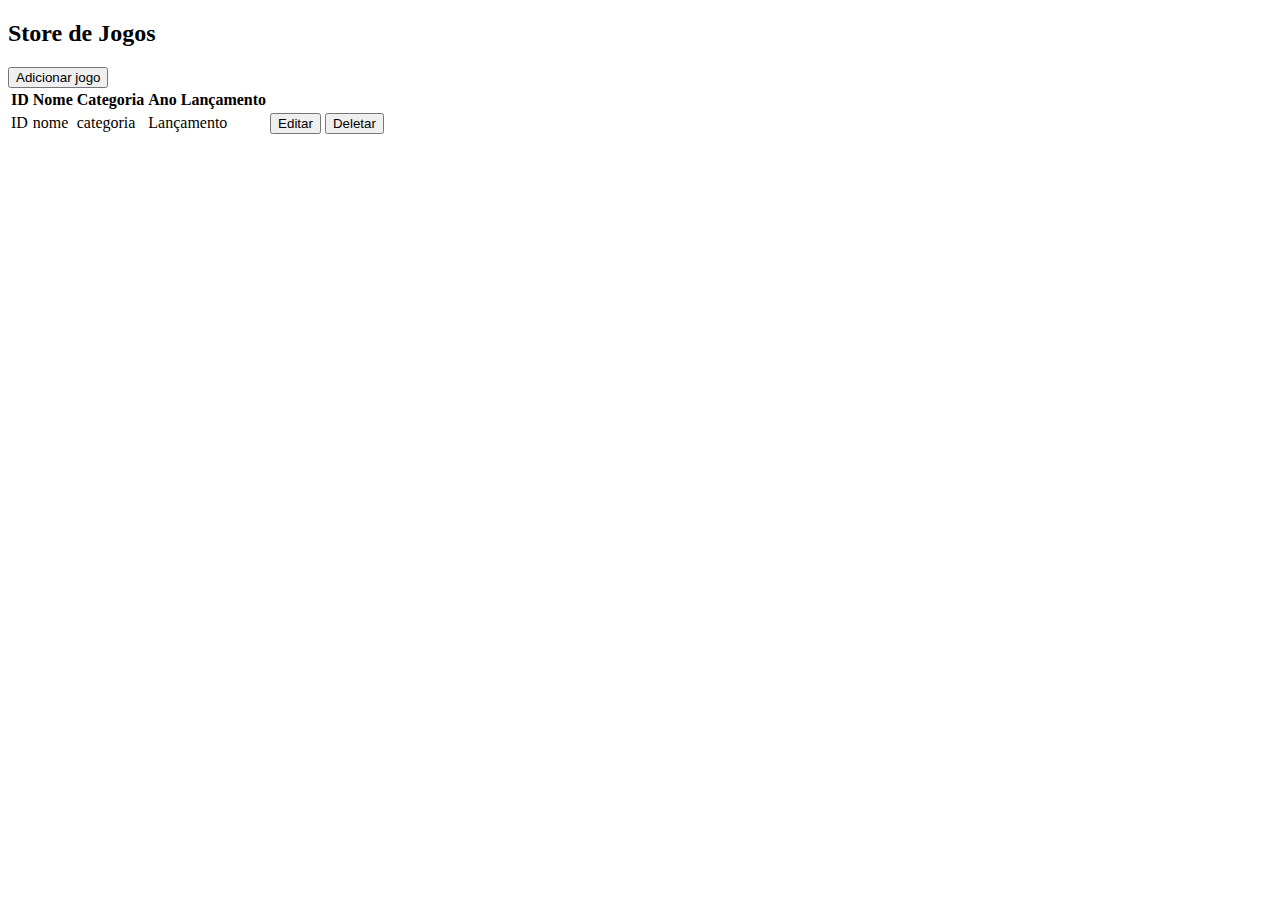
==== target/classes/templates/index.html @ 73bc6f87 "first commit" ====
<!DOCTYPE html>
<html lang="en" xmlns:th="http://thymeleaf.org">
<head>
    <meta charset="UTF-8">
    <title>Title</title>
    <link rel="stylesheet" href="index.css" />
    <link rel="stylesheet" href="https://stackpath.bootstrapcdn.com/bootstrap/4.5.0/css/bootstrap.min.css" integrity="sha384-9aIt2nRpC12Uk9gS9baDl411NQApFmC26EwAOH8WgZl5MYYxFfc+NcPb1dKGj7Sk" crossorigin="anonymous" />
</head>
<body>
    <div class="cabecalho text-center">
        <h2 class="">Store de Jogos</h2>
        <a href="/adicionar">
            <button class="btn btn-success mt-4 mb-4">
                Adicionar jogo
            </button>
        </a>
    </div>
    <table class="table table-hover table-dark">
        <thead class="thead-dark">
            <tr>
                <th scope="col">ID</th>
                <th scope="col">Nome</th>
                <th scope="col">Categoria</th>
                <th scope="col">Ano Lançamento</th>
            </tr>
        </thead>
        <tbody>
            <tr th:each="jogo : ${jogosList}">
                <td th:text="${jogo.id}">ID</td>
                <td th:text="${jogo.nome}"> nome</td>
                <td th:text="${jogo.categoria}">categoria</td>
                <td th:text="${jogo.anoLancamento}">Lançamento</td>
                <td>
                    <a th:href="@{'/editar/' + ${jogo.id}}">
                        <button class="btn btn-warning">Editar</button>
                    </a>
                </td>
                <td>
                    <a th:href="@{'/deletar/' + ${jogo.id}}">
                        <button class="btn btn-danger">Deletar</button>
                    </a>
                </td>
            </tr>
        </tbody>
    </table>
</body>
<script src="https://code.jquery.com/jquery-3.5.1.slim.min.js" integrity="sha384-DfXdz2htPH0lsSSs5nCTpuj/zy4C+OGpamoFVy38MVBnE+IbbVYUew+OrCXaRkfj" crossorigin="anonymous"></script>
<script src="https://cdn.jsdelivr.net/npm/popper.js@1.16.0/dist/umd/popper.min.js" integrity="sha384-Q6E9RHvbIyZFJoft+2mJbHaEWldlvI9IOYy5n3zV9zzTtmI3UksdQRVvoxMfooAo" crossorigin="anonymous"></script>
<script src="https://stackpath.bootstrapcdn.com/bootstrap/4.5.0/js/bootstrap.min.js" integrity="sha384-OgVRvuATP1z7JjHLkuOU7Xw704+h835Lr+6QL9UvYjZE3Ipu6Tp75j7Bh/kR0JKI" crossorigin="anonymous"></script>
</html>
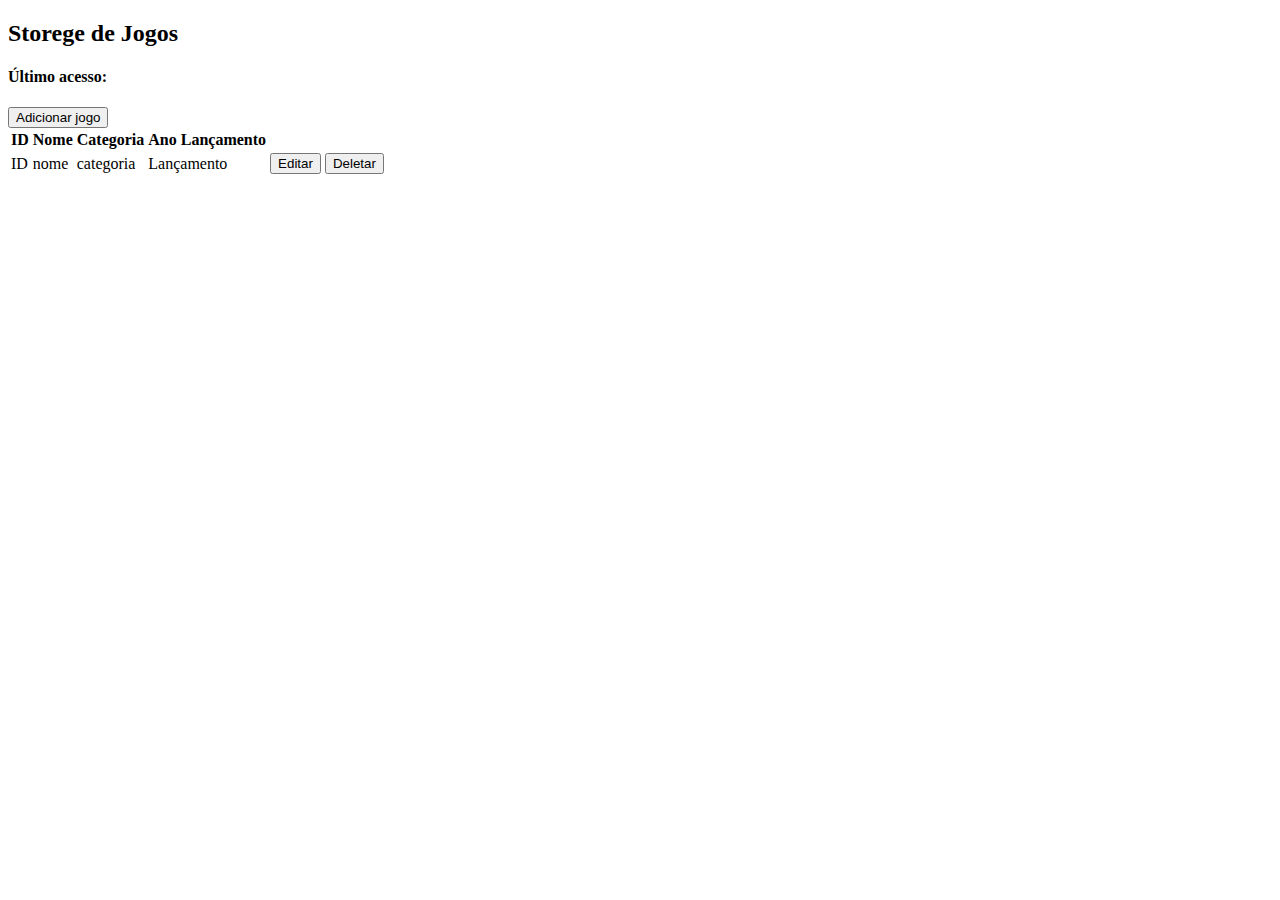
==== commit 005ce779: "second commit" ====
--- a/target/classes/templates/index.html
+++ b/target/classes/templates/index.html
@@ -6,9 +6,11 @@
     <link rel="stylesheet" href="index.css" />
     <link rel="stylesheet" href="https://stackpath.bootstrapcdn.com/bootstrap/4.5.0/css/bootstrap.min.css" integrity="sha384-9aIt2nRpC12Uk9gS9baDl411NQApFmC26EwAOH8WgZl5MYYxFfc+NcPb1dKGj7Sk" crossorigin="anonymous" />
 </head>
-<body>
+<body class="geral">
     <div class="cabecalho text-center">
-        <h2 class="">Store de Jogos</h2>
+        <h2 class="">Storege de Jogos</h2>
+        <h4>Último acesso:</h4>
+        <p th:text="${cookie}"></p>
         <a href="/adicionar">
             <button class="btn btn-success mt-4 mb-4">
                 Adicionar jogo
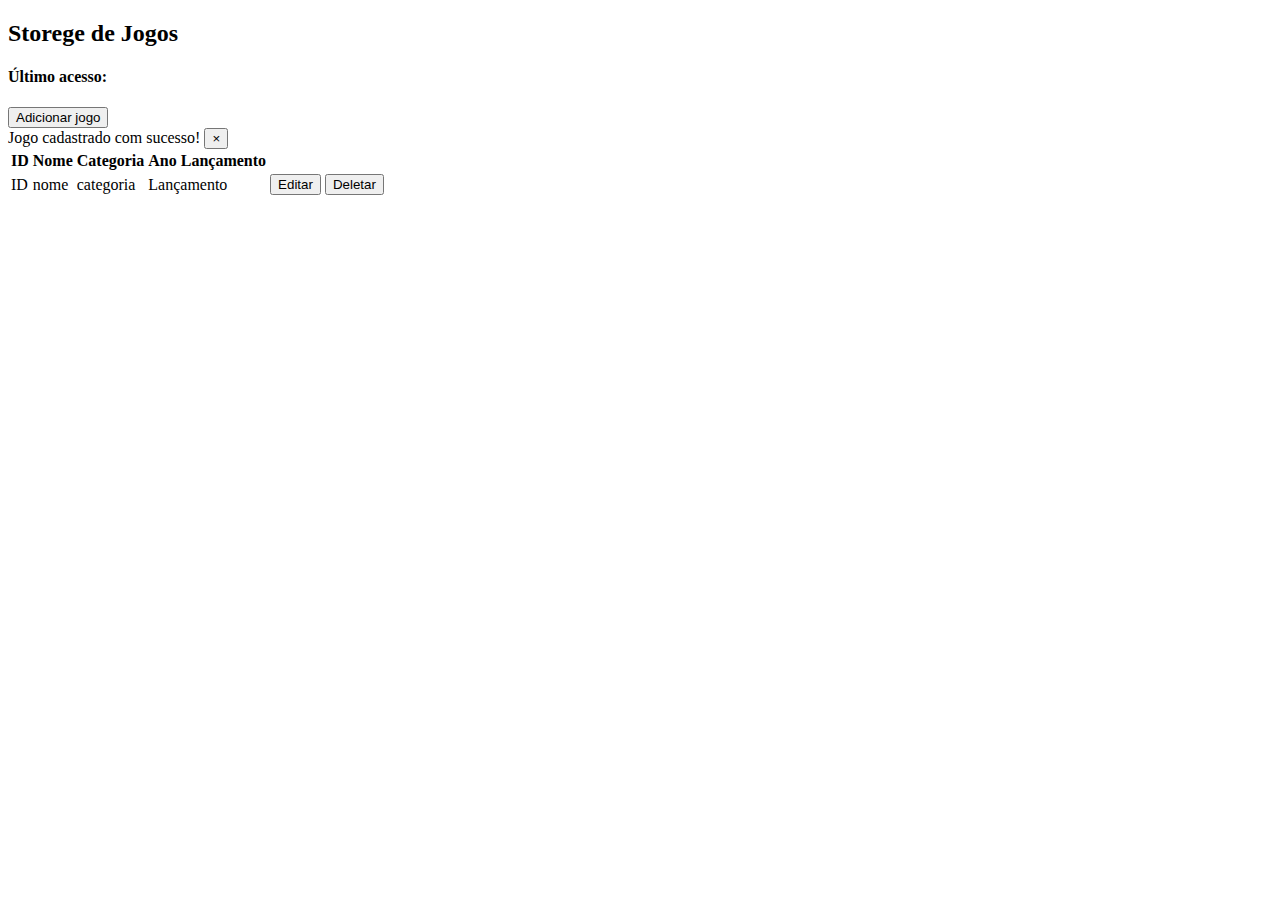
==== commit cd6fbe14: "third commit" ====
--- a/target/classes/templates/index.html
+++ b/target/classes/templates/index.html
@@ -2,7 +2,7 @@
 <html lang="en" xmlns:th="http://thymeleaf.org">
 <head>
     <meta charset="UTF-8">
-    <title>Title</title>
+    <title>Home</title>
     <link rel="stylesheet" href="index.css" />
     <link rel="stylesheet" href="https://stackpath.bootstrapcdn.com/bootstrap/4.5.0/css/bootstrap.min.css" integrity="sha384-9aIt2nRpC12Uk9gS9baDl411NQApFmC26EwAOH8WgZl5MYYxFfc+NcPb1dKGj7Sk" crossorigin="anonymous" />
 </head>
@@ -16,6 +16,12 @@
                 Adicionar jogo
             </button>
         </a>
+    </div>
+    <div th:if="${success}" class="alert alert-success alert-dismissible fade show" role="alert">
+        Jogo cadastrado com sucesso!
+        <button type="button" class="close" data-dismiss="alert" aria-label="Close">
+            <span aria-hidden="true">&times;</span>
+        </button>
     </div>
     <table class="table table-hover table-dark">
         <thead class="thead-dark">
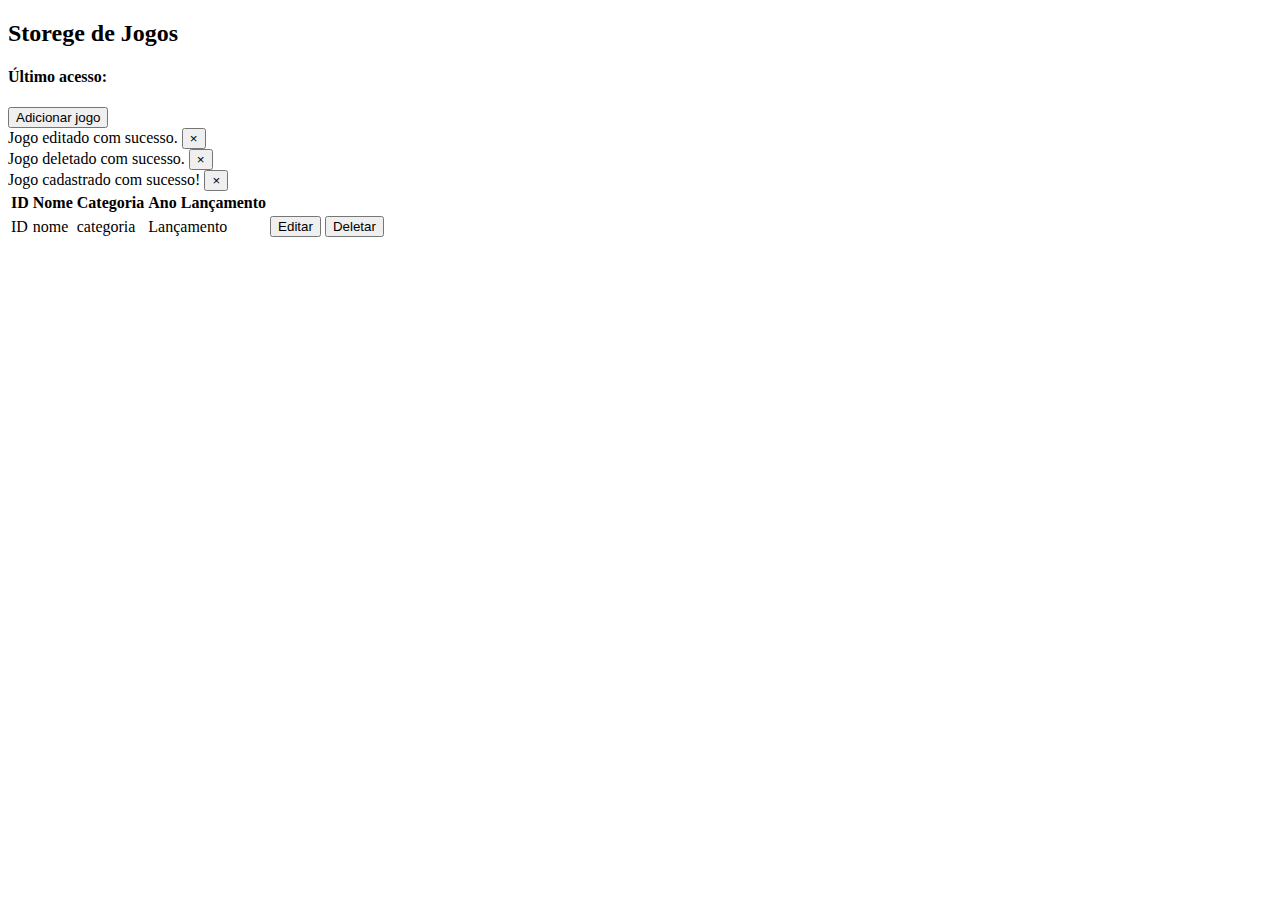
==== commit 67d55ba3: "finish" ====
--- a/target/classes/templates/index.html
+++ b/target/classes/templates/index.html
@@ -17,7 +17,19 @@
             </button>
         </a>
     </div>
-    <div th:if="${success}" class="alert alert-success alert-dismissible fade show" role="alert">
+    <div th:if="${edit}" class="alert alert-warning alert-dismissible fade show" role="alert">
+        Jogo editado com sucesso.
+        <button type="button" class="close" data-dismiss="alert" aria-label="Close">
+            <span aria-hidden="true">&times;</span>
+        </button>
+    </div>
+    <div th:if="${delete}" class="alert alert-danger alert-dismissible fade show" role="alert">
+        Jogo deletado com sucesso.
+        <button type="button" class="close" data-dismiss="alert" aria-label="Close">
+            <span aria-hidden="true">&times;</span>
+        </button>
+    </div>
+    <div th:if="${create}" class="alert alert-success alert-dismissible fade show" role="alert">
         Jogo cadastrado com sucesso!
         <button type="button" class="close" data-dismiss="alert" aria-label="Close">
             <span aria-hidden="true">&times;</span>
